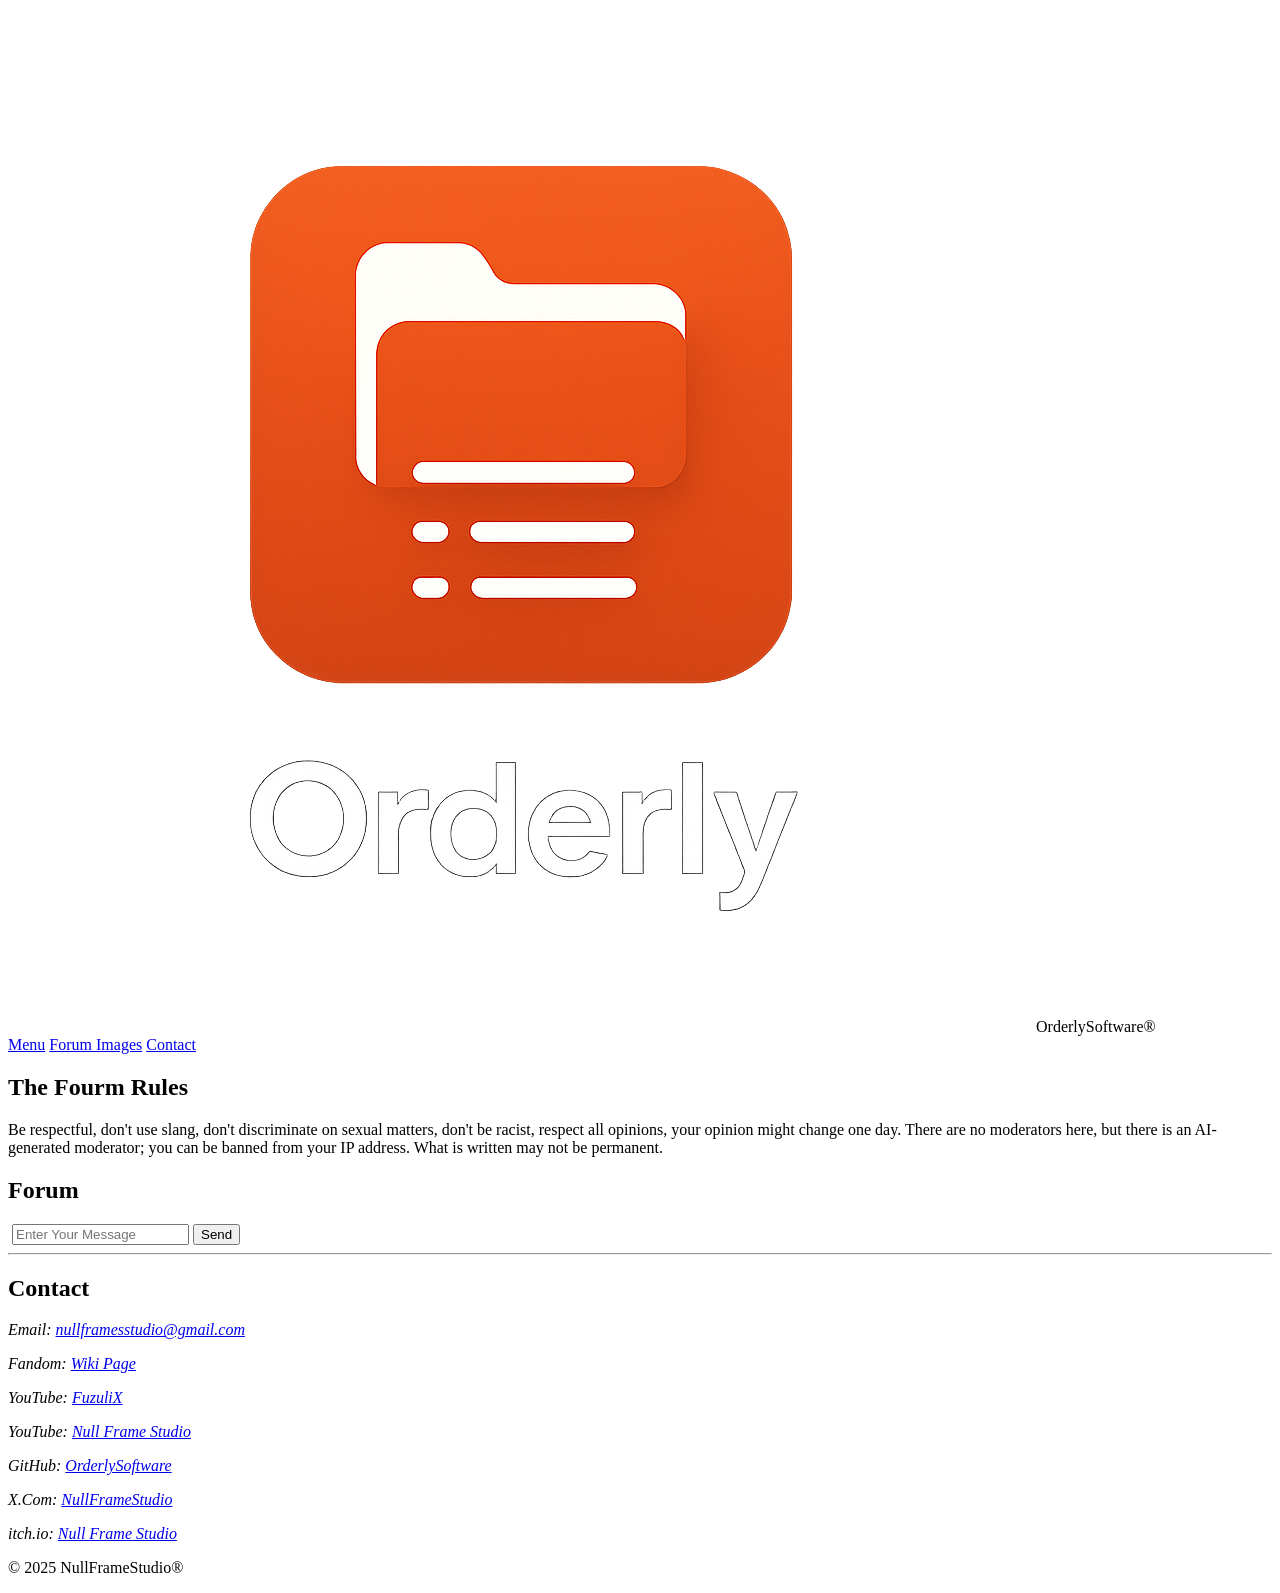
==== forum.html @ 75b3de4d "forum update" ====
<!DOCTYPE html>
<html lang="en">
<head>
  <meta charset="UTF-8">
  <title>OrderlySoftware®</title>
  <link rel="stylesheet" href="forum .css">
  <script src="forum .js"></script>
</head>
<body>
  <!-- Header -->
  <header>
    <div class="brand">
      <img src="logo.png" alt="OrderlySoftware® Logo">
      <span>OrderlySoftware®</span>
    </div>
    <nav>
      <a href="index.html">Menu</a>
      <a href="#forum ">Forum </a>
      <a href="imagesPage.html">Images</a>
      <a href="#contact">Contact</a>
    </nav>
  </header>

  <!-- Main Content -->
  <main>
    <!-- Hero Section -->
    <section id="hero">
      <h1>The Fourm Rules</h1>
      <p>Be respectful, don't use slang, don't discriminate on sexual matters, don't be racist, respect all opinions, your opinion might change one day. 
        There are no moderators here, but there is an AI-generated moderator; you can be banned from your IP address.
      What is written may not be permanent.</p>
    </section>

    <!-- Forum  -->
    <section id="forum">
      <h2>Forum </h2>
      <div id="mainFrame">
        <div id="inMessage">
          <img src="">
          <input type="text" id="message" placeholder="Enter Your Message">
          <input type="button" value="Send" onclick="sendMessage()">
        </div>
        <hr>
        <div id="messageBox">
          <!--innerCommand-->
        </div>
      </div>
    </section>

    <!-- Contact -->
    <section id="contact">
      <h2>Contact</h2>
      <address>
        <p>Email: <a href="mailto:nullframesstudio@gmail.com">nullframesstudio@gmail.com</a></p>
        <p>Fandom: <a href="https://nullframestudio.fandom.com/tr/wiki/Main_Page">Wiki Page</a></p>
        <p>YouTube: <a href="https://www.youtube.com/@FuzuliX">FuzuliX</a></p>
        <p>YouTube: <a href="https://www.youtube.com/@Null_Frame_Studio">Null Frame Studio</a></p>
        <p>GitHub: <a href="https://github.com/orderlysoftware">OrderlySoftware</a></p>
        <p>X.Com: <a href="https://x.com/NullFrameStudio">NullFrameStudio</a></p>
        <p>itch.io: <a href="https://null-frame.itch.io">Null Frame Studio</a></p>
      </address>
    </section>
  </main>

  <!-- Footer -->
  <footer>
    <p>© 2025 NullFrameStudio®</p>
  </footer>
</body>
</html>
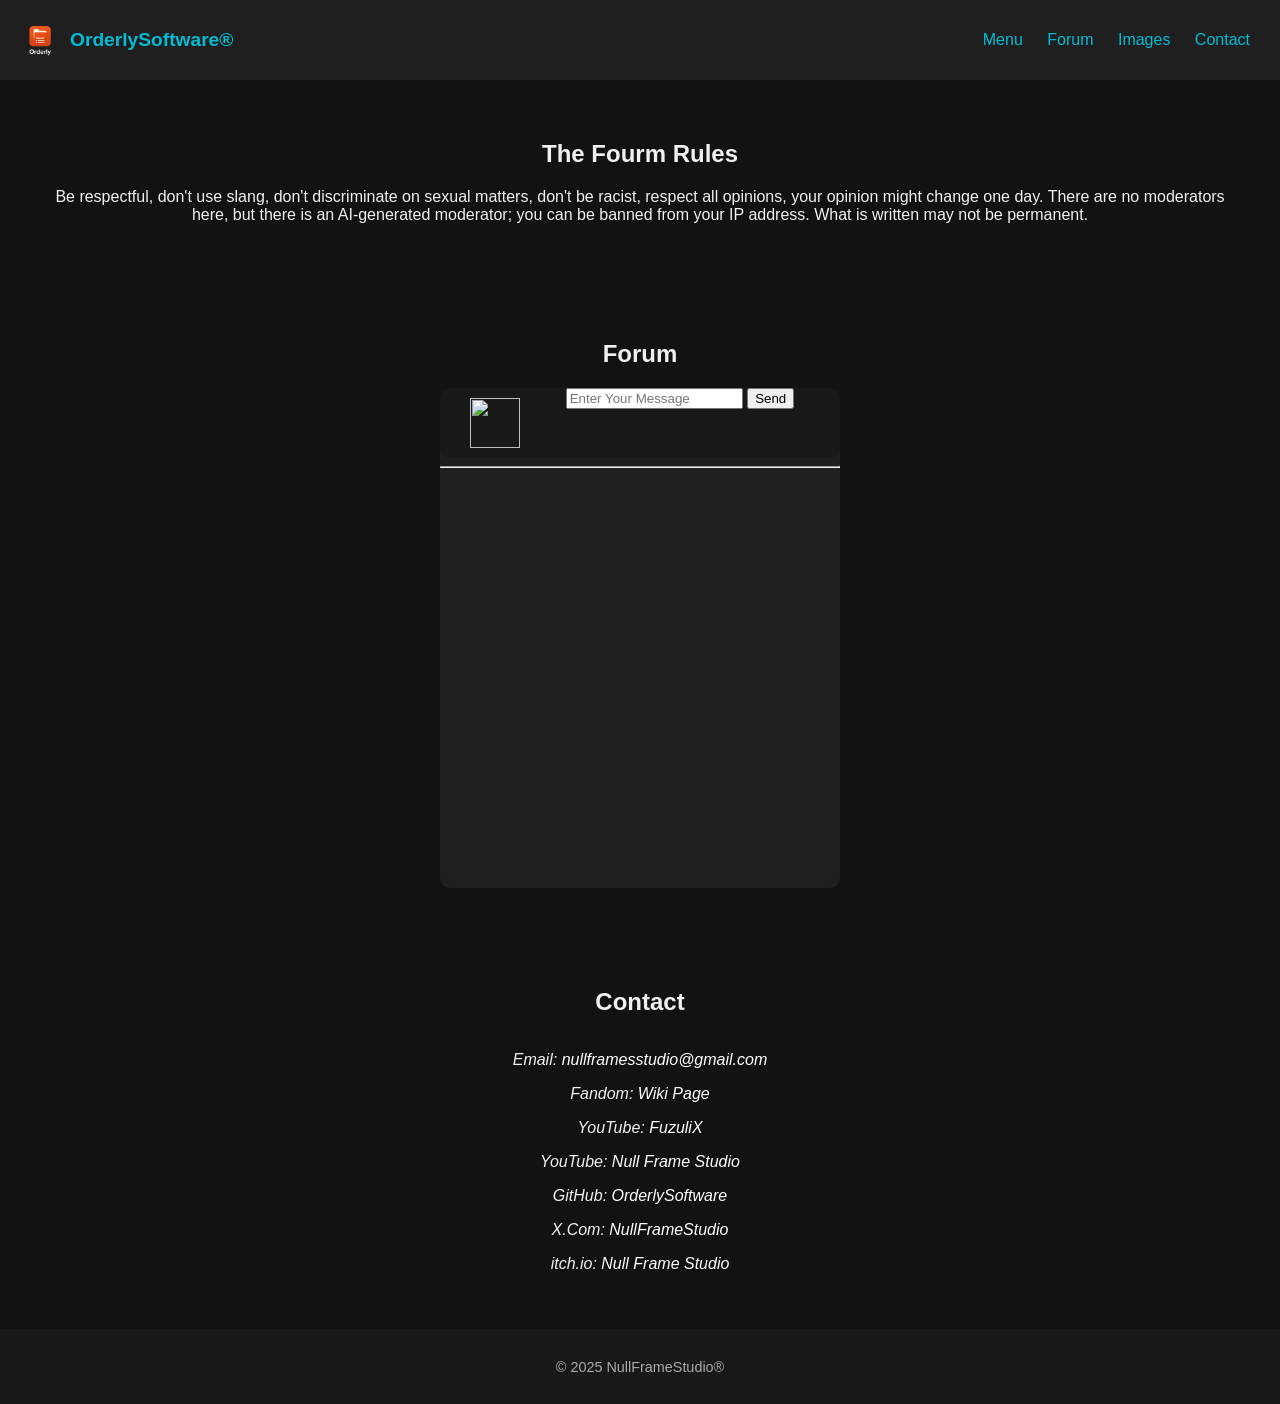
==== commit e9fbef45: "forum update" ====
--- a/forum.html
+++ b/forum.html
@@ -3,8 +3,8 @@
 <head>
   <meta charset="UTF-8">
   <title>OrderlySoftware®</title>
-  <link rel="stylesheet" href="forum .css">
-  <script src="forum .js"></script>
+  <link rel="stylesheet" href="forum.css">
+  <script src="forum.js"></script>
 </head>
 <body>
   <!-- Header -->
--- a/forum.css
+++ b/forum.css
@@ -0,0 +1,127 @@
+body {
+    font-family: 'Segoe UI', Tahoma, Geneva, Verdana, sans-serif;
+    background: #121212;
+    color: #f0f0f0;
+    margin: 0;
+    padding: 0;
+}
+
+header {
+  display: flex;
+  justify-content: space-between;
+  align-items: center;
+  background: #1f1f1f;
+  padding: 20px;
+}
+
+.brand {
+  display: flex;
+  align-items: center;
+  gap: 10px; /* logo ile yazı arasında boşluk */
+}
+
+.brand img {
+  height: 40px; /* logonun boyutu */
+}
+
+.brand span {
+  font-size: 1.2rem;
+  font-weight: bold;
+  color: #00bcd4;
+}
+
+
+nav a {
+    margin: 0 10px;
+    color: #00bcd4;
+    text-decoration: none;
+}
+
+section {
+    padding: 40px;
+    text-align: center;
+}
+
+footer {
+    background: #191919;
+    padding: 15px;
+    text-align: center;
+    font-size: 0.9rem;
+    color: #aaa;
+}
+
+.button {
+    background: #00bcd4;
+    border: none;
+    padding: 10px 20px;
+    margin: 10px;
+    color: #fff;
+    cursor: pointer;
+    text-decoration: none;
+}
+
+.project-card{
+    background: #1f1f1f;
+    width: 300px; 
+    margin: 20px 0;
+    border-radius: 15px;
+    padding: 20px;
+    width: 500px;
+    height: 200px;
+}
+
+
+#forum{
+    display: flex;
+    flex-direction: column;
+    align-items: center;
+    justify-content: center;
+}
+
+#contact{
+    display: flex;
+    flex-direction: column;
+    align-items: center;
+    justify-content: center;
+}
+a{
+    color: #fff;
+    text-decoration: none;
+}
+
+#mainFrame{
+    background-color: #1f1f1f;
+    color: #fff;
+    border-radius: 10px;
+    width: 400px;
+    height: 500px;
+}
+#inMessage{
+    background-color:#191919;
+    border-radius: 10px;
+    width: 400px; 
+    height: 70px;
+}
+#inMessage>img{
+    width: 50px;
+    height: 50px;
+    float: left;
+    margin-left: 30px;
+    margin-top: 10px;
+}
+#messageBox{
+    background-color: #191919;
+    border-radius: 3px;
+    width: 380px;
+    height: auto;
+    margin-left: 10px;
+}
+.outMessage{
+    border-bottom: 2px #585858;
+}
+.outMessage>img{
+    width: 20px;
+    height: 20px;
+    margin: 5px 5px 0px 5px;
+}
+#date{color:#585858; font-size: 10px;}
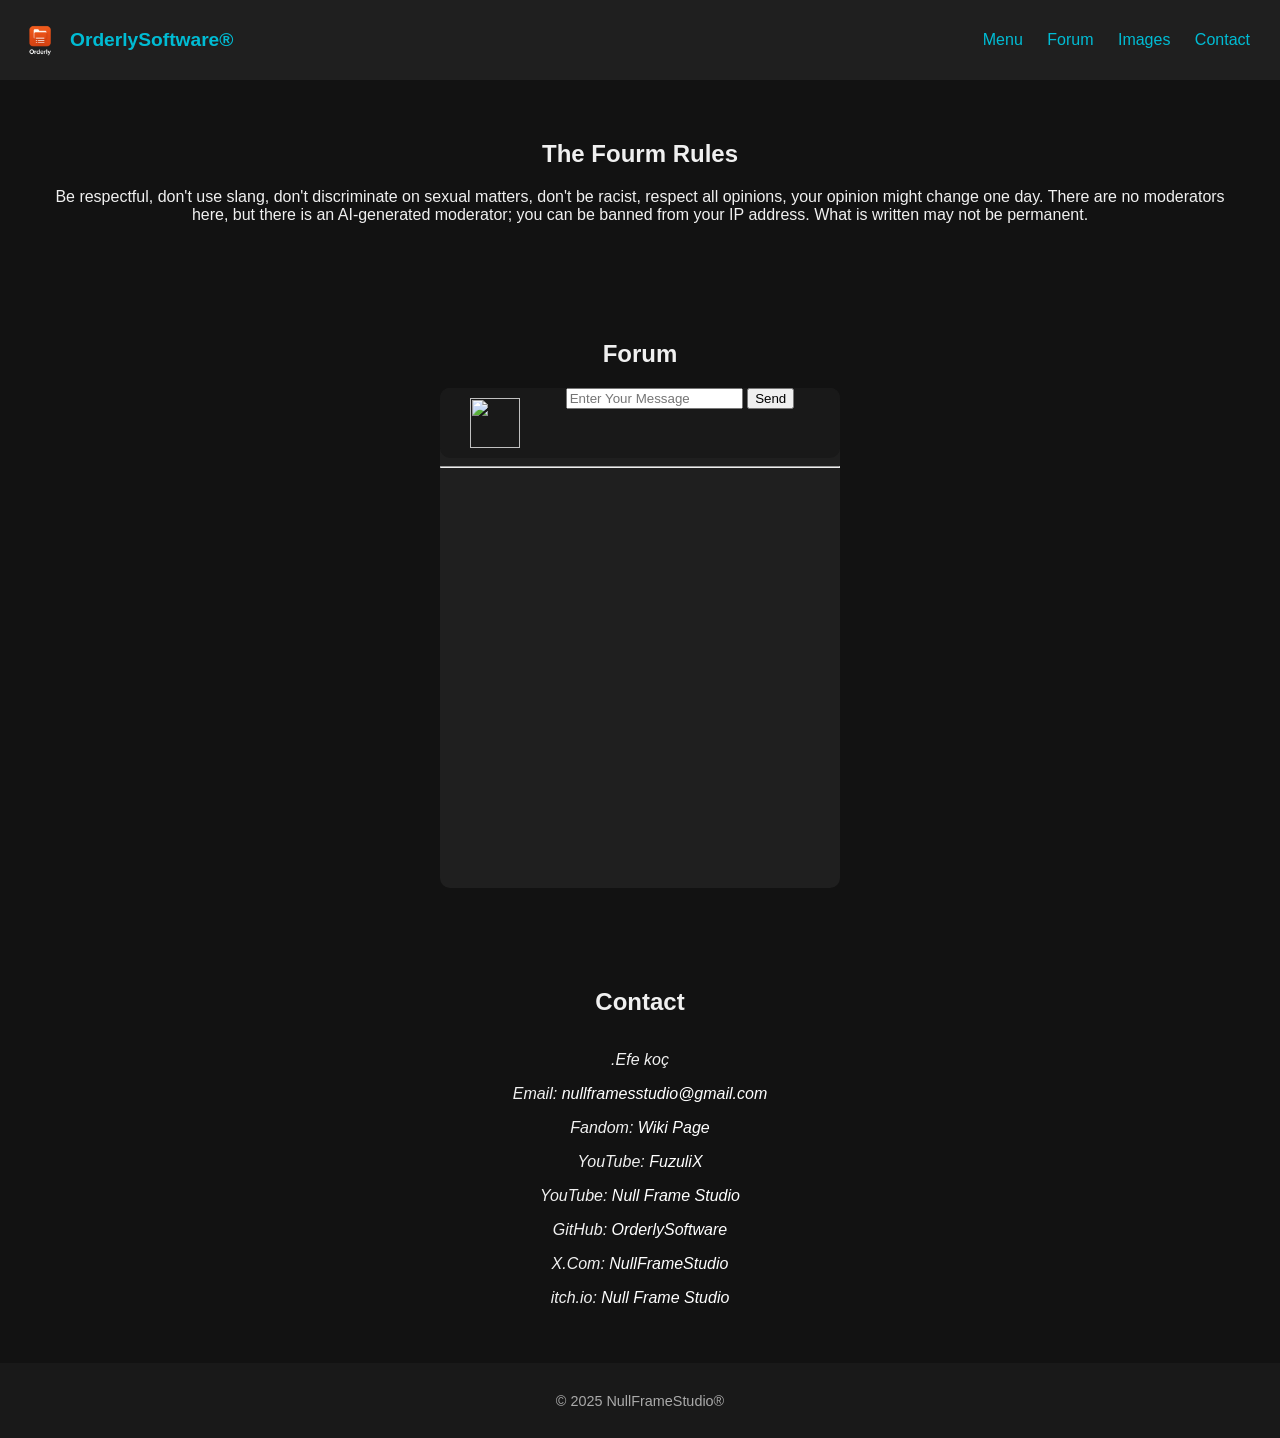
==== commit 90f4d411: "Update forum.html" ====
--- a/forum.html
+++ b/forum.html
@@ -15,7 +15,7 @@
     </div>
     <nav>
       <a href="index.html">Menu</a>
-      <a href="#forum ">Forum </a>
+      <a href="#forum">Forum </a>
       <a href="imagesPage.html">Images</a>
       <a href="#contact">Contact</a>
     </nav>
@@ -51,6 +51,7 @@
     <section id="contact">
       <h2>Contact</h2>
       <address>
+        <p>.Efe koç</p>
         <p>Email: <a href="mailto:nullframesstudio@gmail.com">nullframesstudio@gmail.com</a></p>
         <p>Fandom: <a href="https://nullframestudio.fandom.com/tr/wiki/Main_Page">Wiki Page</a></p>
         <p>YouTube: <a href="https://www.youtube.com/@FuzuliX">FuzuliX</a></p>
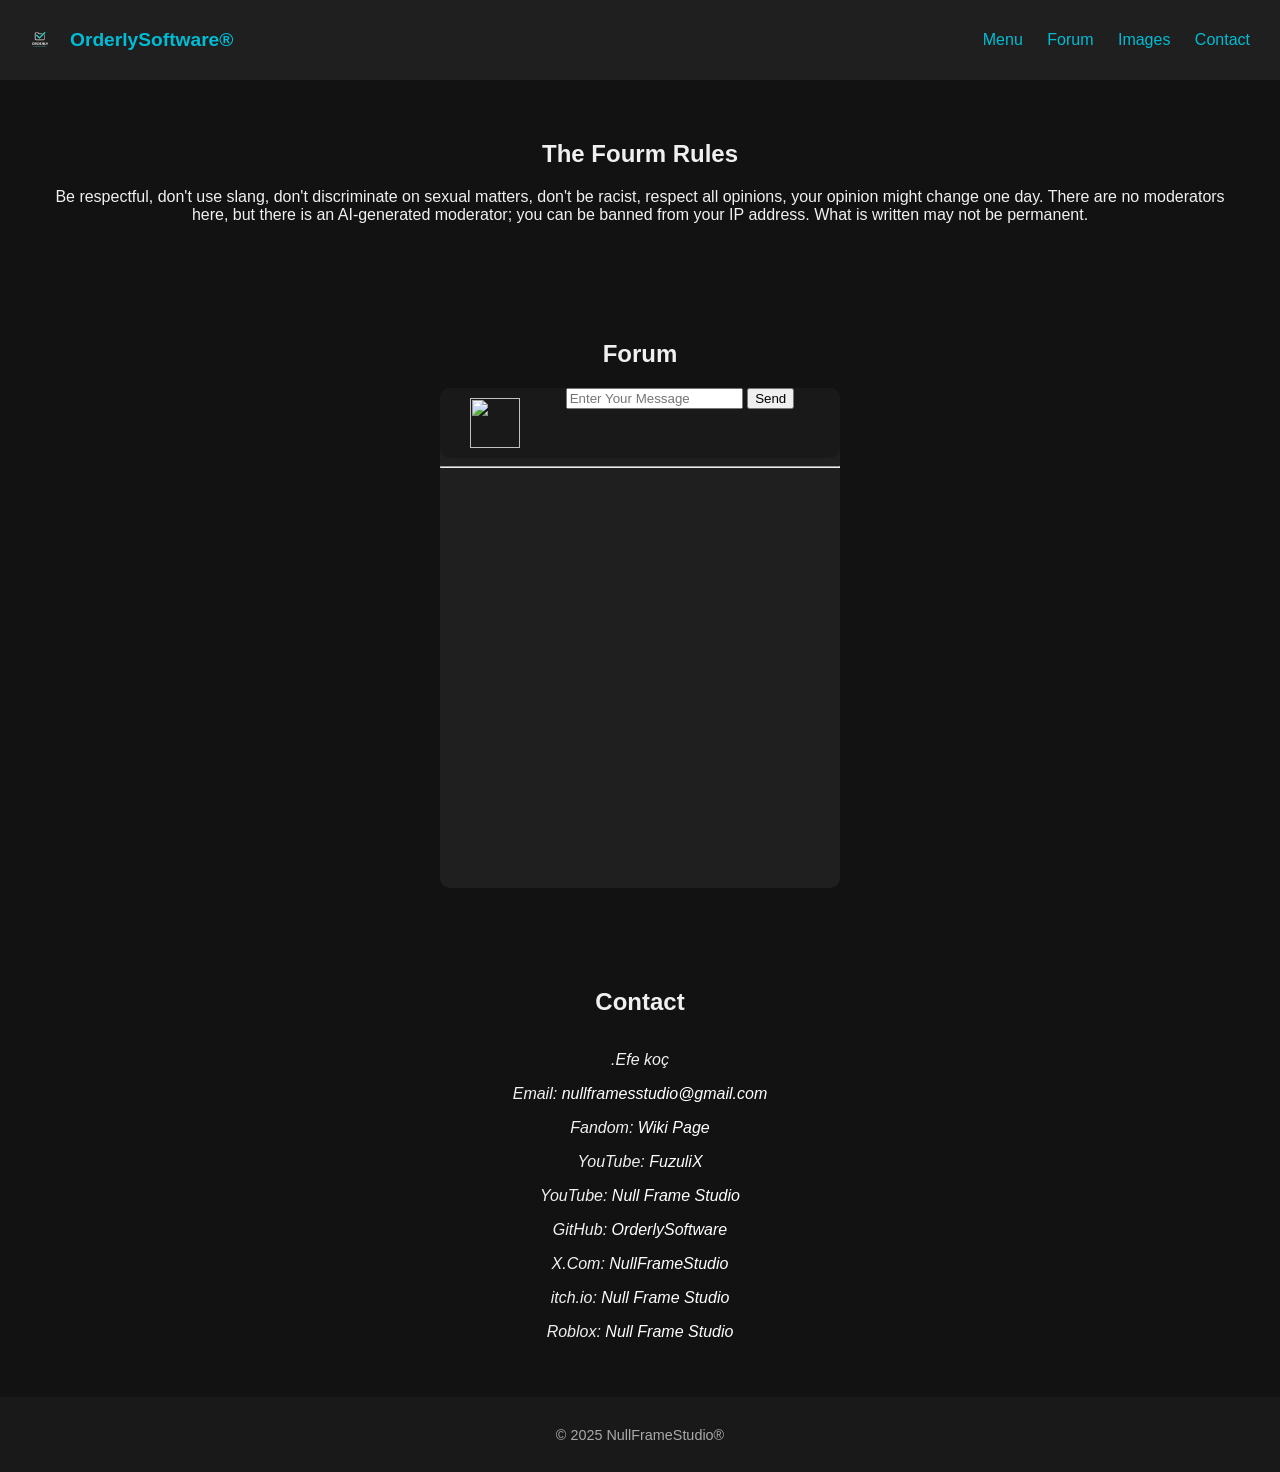
==== commit 0795608e: "Add Roblox link to forum.html" ====
--- a/forum.html
+++ b/forum.html
@@ -59,6 +59,7 @@
         <p>GitHub: <a href="https://github.com/orderlysoftware">OrderlySoftware</a></p>
         <p>X.Com: <a href="https://x.com/NullFrameStudio">NullFrameStudio</a></p>
         <p>itch.io: <a href="https://null-frame.itch.io">Null Frame Studio</a></p>
+         <p>Roblox: <a href="https://www.roblox.com/share/g/386003863">Null Frame Studio</a></p>
       </address>
     </section>
   </main>
